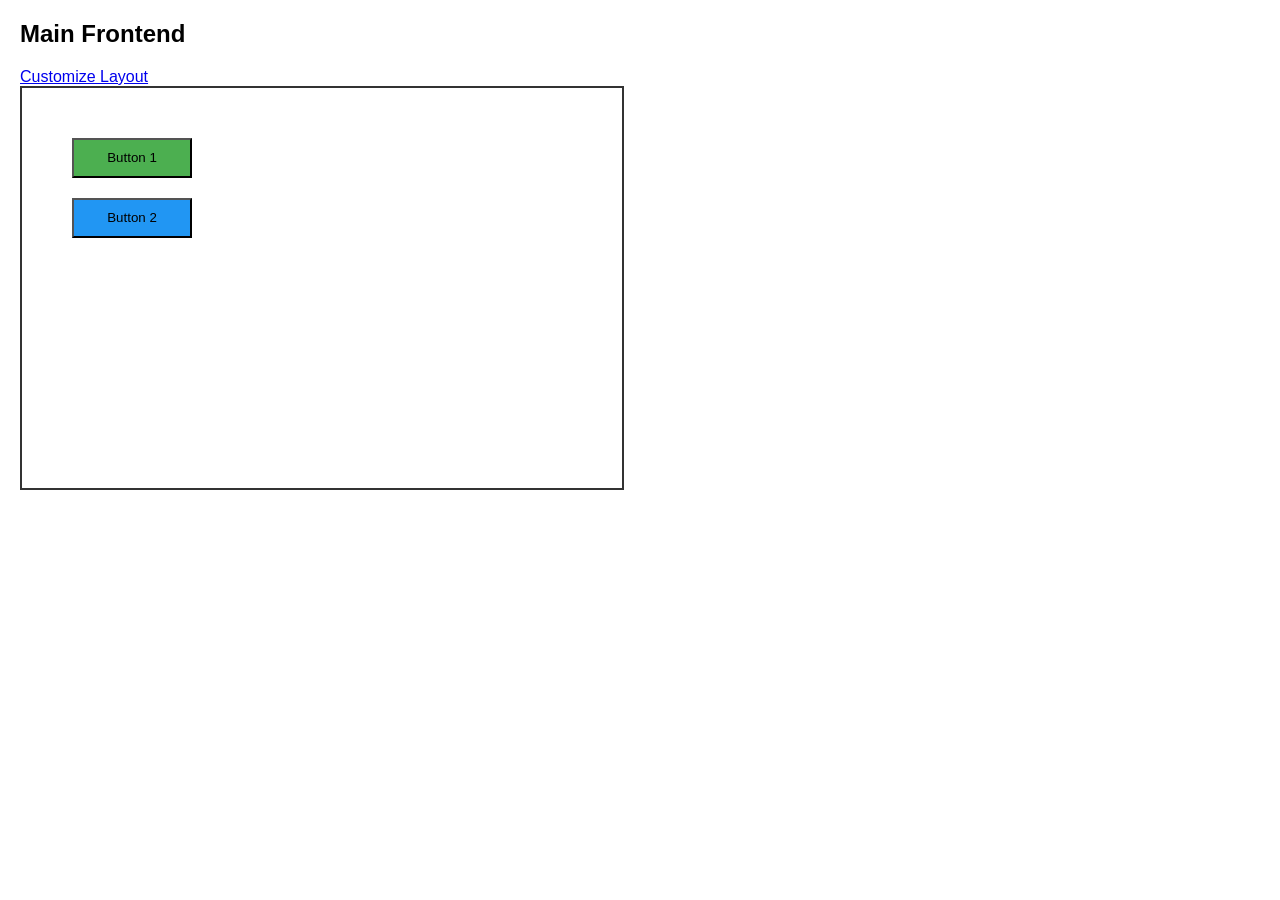
==== assignment1/index.html @ da25691c "static changing frontend" ====
<!DOCTYPE html>
<html>
<head>
  <title>Main Page</title>
  <link rel="stylesheet" href="style.css">
</head>
<body>

<h2>Main Frontend</h2>
<a href="customize.html">Customize Layout</a>

<div id="app"></div>

<script src="https://code.jquery.com/jquery-3.7.1.min.js"></script>
<script src="common.js"></script>
<script>
  const layoutData = getLayout();

  function render(layout) {
    $("#app").empty();

    layout.layout.forEach(item => {
      if (item.type === "button") {
        const btn = $("<button></button>")
          .text(item.text)
          .css({
            position: "absolute",
            width: item.width,
            height: item.height,
            backgroundColor: item.color,
            left: item.x,
            top: item.y
          });

        $("#app").append(btn);
      }
    });
  }

  render(layoutData);
</script>

</body>
</html>
---- assignment1/style.css ----
body {
  font-family: Arial, sans-serif;
  margin: 20px;
}

#app {
  position: relative;
  width: 600px;
  height: 400px;
  border: 2px solid #333;
}

button {
  cursor: pointer;
}

.control {
  margin-bottom: 10px;
}

input {
  margin-left: 5px;
}
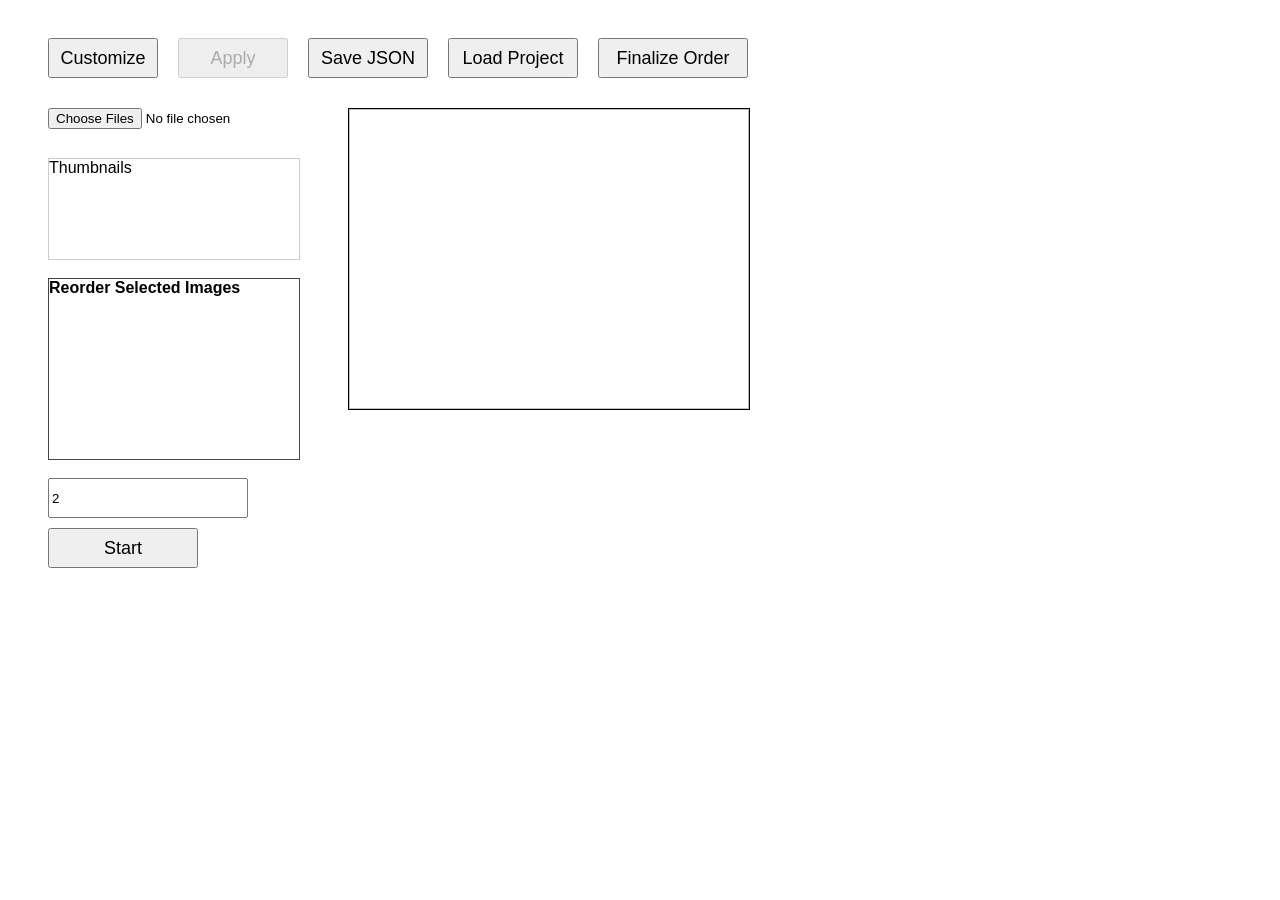
==== commit 6edf93c6: "JSON load and save updated" ====
--- a/assignment1/index.html
+++ b/assignment1/index.html
@@ -1,44 +1,510 @@
 <!DOCTYPE html>
 <html>
 <head>
-  <title>Main Page</title>
-  <link rel="stylesheet" href="style.css">
+<meta charset="UTF-8">
+<title>Advanced Slideshow Builder</title>
+
+<style>
+body { font-family: Arial; padding: 20px; }
+
+#editor {
+  position: relative;
+  min-height: 600px;
+}
+
+/* Editable wrapper */
+.box {
+  position: absolute;
+  cursor: move;
+}
+
+.selected { outline: 2px solid #007bff; }
+
+/* Resize handles */
+.handle {
+  width: 8px;
+  height: 8px;
+  background: #007bff;
+  position: absolute;
+  z-index: 10;
+}
+
+.n{top:-4px;left:50%;transform:translateX(-50%);cursor:n-resize;}
+.s{bottom:-4px;left:50%;transform:translateX(-50%);cursor:s-resize;}
+.e{right:-4px;top:50%;transform:translateY(-50%);cursor:e-resize;}
+.w{left:-4px;top:50%;transform:translateY(-50%);cursor:w-resize;}
+.ne{right:-4px;top:-4px;cursor:ne-resize;}
+.nw{left:-4px;top:-4px;cursor:nw-resize;}
+.se{right:-4px;bottom:-4px;cursor:se-resize;}
+.sw{left:-4px;bottom:-4px;cursor:sw-resize;}
+
+.box .content {
+  width: 100%;
+  height: 100%;
+}
+
+.box button,
+.box input[type="file"],
+.box input[type="number"] {
+  width: 100%;
+  height: 100%;
+  box-sizing: border-box;
+}
+
+.box button {
+  font-size: clamp(10px, 1.5vw, 18px);
+  white-space: normal;
+}
+
+.customize .content * {
+  pointer-events: none;
+}
+
+/* Allow Apply button during customize */
+.customize #applyBtn {
+  pointer-events: auto;
+}
+</style>
 </head>
+
 <body>
 
-<h2>Main Frontend</h2>
-<a href="customize.html">Customize Layout</a>
-
-<div id="app"></div>
-
-<script src="https://code.jquery.com/jquery-3.7.1.min.js"></script>
-<script src="common.js"></script>
+<div id="editor">
+
+  <!-- Toolbar Buttons -->
+  <div class="box" data-id="customizeBtnBox" style="top:10px;left:20px;width:110px;height:40px">
+    <div class="content">
+      <button id="customizeBtn">Customize</button>
+    </div>
+  </div>
+
+  <div class="box" data-id="applyBtnBox" style="top:10px;left:150px;width:110px;height:40px">
+    <div class="content">
+      <button id="applyBtn" disabled>Apply</button>
+    </div>
+  </div>
+
+  <div class="box" data-id="saveBtnBox" style="top:10px;left:280px;width:120px;height:40px">
+    <div class="content">
+      <button id="saveBtn">Save JSON</button>
+    </div>
+  </div>
+
+  <div class="box" data-id="loadBtnBox" style="top:10px;left:420px;width:130px;height:40px">
+    <div class="content">
+      <button id="loadBtn">Load Project</button>
+      <input type="file" id="loadJson" accept=".json" hidden>
+    </div>
+  </div>
+
+  <div class="box" data-id="finalizeBtnBox" style="top:10px;left:570px;width:150px;height:40px">
+    <div class="content">
+      <button id="finalizeBtn">Finalize Order</button>
+    </div>
+  </div>
+
+  <!-- Image Upload -->
+  <div class="box" data-id="input" style="top:80px;left:20px;width:200px;height:40px">
+    <div class="content">
+      <input type="file" id="imageInput" multiple>
+    </div>
+  </div>
+
+  <div class="box" data-id="thumbs" style="top:130px;left:20px;width:250px;height:100px">
+    <div class="content" id="thumbnailContainer" style="border:1px solid #ccc;overflow:auto">
+      Thumbnails
+    </div>
+  </div>
+
+  <div class="box" data-id="reorderBox" style="top:250px;left:20px;width:250px;height:180px">
+    <div class="content" style="border:1px solid #444;overflow:auto">
+      <b>Reorder Selected Images</b>
+      <div id="reorderContainer"></div>
+    </div>
+  </div>
+
+  <div class="box" data-id="delayBox" style="top:450px;left:20px;width:200px;height:40px">
+    <div class="content">
+      <input type="number" id="delayInput" value="2">
+    </div>
+  </div>
+
+  <div class="box" data-id="startBtnBox" style="top:500px;left:20px;width:150px;height:40px">
+    <div class="content">
+      <button id="startBtn">Start</button>
+    </div>
+  </div>
+
+  <div class="box" data-id="slideshow" style="top:80px;left:320px;width:400px;height:300px">
+    <div class="content" style="border:1px solid #000">
+      <img id="slideImage" style="width:100%;height:100%;object-fit:contain">
+    </div>
+  </div>
+
+</div>
+
 <script>
-  const layoutData = getLayout();
-
-  function render(layout) {
-    $("#app").empty();
-
-    layout.layout.forEach(item => {
-      if (item.type === "button") {
-        const btn = $("<button></button>")
-          .text(item.text)
-          .css({
-            position: "absolute",
-            width: item.width,
-            height: item.height,
-            backgroundColor: item.color,
-            left: item.x,
-            top: item.y
-          });
-
-        $("#app").append(btn);
+
+/* ---------------- GLOBAL STATE ---------------- */
+
+let imagesData = [];
+let selectedImages = [];
+let index = 0;
+let timer;
+let customize = false;
+let active = null;
+
+const boxes = document.querySelectorAll(".box");
+const editor = document.getElementById("editor");
+
+/* ---------------- CUSTOMIZE MODE ---------------- */
+
+customizeBtn.onclick = () => {
+  customize = true;
+  editor.classList.add("customize");
+  applyBtn.disabled = false;
+};
+
+applyBtn.onclick=()=>{
+  customize=false;
+  editor.classList.remove("customize");
+  applyBtn.disabled=true;
+  clearSelection();
+};
+
+/* Block button clicks only during customize */
+// document.querySelectorAll("button").forEach(btn=>{
+//   btn.addEventListener("click", e=>{
+//     if (customize && btn.id !== "applyBtn" && btn.id !== "customizeBtn") {
+//       e.preventDefault();
+//       e.stopPropagation();
+//     }
+//   });
+// });
+
+/* ---------------- DRAG + RESIZE ---------------- */
+
+const dirs=["n","s","e","w","ne","nw","se","sw"];
+const handles={};
+
+dirs.forEach(d=>{
+  const h=document.createElement("div");
+  h.className="handle "+d;
+  handles[d]=h;
+});
+
+boxes.forEach(b=>{
+  b.addEventListener("mousedown",e=>{
+    if(!customize) return;
+
+    e.preventDefault();
+    selectBox(b);
+
+    if(e.target.classList.contains("handle")){
+      startResize(e,e.target.classList[1]);
+    }else{
+      startMove(e);
+    }
+  });
+});
+
+function selectBox(b){
+  clearSelection();
+  active=b;
+  b.classList.add("selected");
+  Object.values(handles).forEach(h=>b.appendChild(h));
+}
+
+function clearSelection(){
+  if(!active) return;
+  active.classList.remove("selected");
+  Object.values(handles).forEach(h=>h.remove());
+  active=null;
+}
+
+let sx,sy,sl,st,sw,sh,currentDir;
+
+function startMove(e){
+  sx=e.clientX; sy=e.clientY;
+  sl=active.offsetLeft; st=active.offsetTop;
+  document.onmousemove=move;
+  document.onmouseup=stop;
+}
+
+function move(e){
+  active.style.left=sl+(e.clientX-sx)+"px";
+  active.style.top=st+(e.clientY-sy)+"px";
+}
+
+function startResize(e,dir){
+  currentDir=dir;
+  sx=e.clientX; sy=e.clientY;
+  sl=active.offsetLeft; st=active.offsetTop;
+  sw=active.offsetWidth; sh=active.offsetHeight;
+  document.onmousemove=resize;
+  document.onmouseup=stop;
+}
+
+function resize(e){
+  let dx=e.clientX-sx;
+  let dy=e.clientY-sy;
+
+  let nw=sw, nh=sh, nl=sl, nt=st;
+
+  if(currentDir.includes("e")) nw=sw+dx;
+  if(currentDir.includes("s")) nh=sh+dy;
+  if(currentDir.includes("w")){ nw=sw-dx; nl=sl+dx; }
+  if(currentDir.includes("n")){ nh=sh-dy; nt=st+dy; }
+
+  if(nw>50 && nh>30){
+    active.style.width=nw+"px";
+    active.style.height=nh+"px";
+  }
+
+  active.style.left=nl+"px";
+  active.style.top=nt+"px";
+}
+
+function stop(){
+  document.onmousemove=null;
+  document.onmouseup=null;
+}
+
+/* ---------------- SLIDESHOW ---------------- */
+
+imageInput.onchange=async e=>{
+  imagesData=[]; selectedImages=[];
+  thumbnailContainer.innerHTML="";
+  for(let file of [...e.target.files]){
+    const base64=await toBase64(file);
+    imagesData.push({name:file.name,data:base64});
+    createThumbnail(base64);
+  }
+};
+
+function createThumbnail(src){
+  const img=document.createElement("img");
+  img.src=src; img.width=60;
+  img.style.margin="5px";
+  img.style.cursor="pointer";
+  img.style.border="2px solid transparent";
+
+  img.onclick=()=>{
+    if(selectedImages.includes(src)){
+      selectedImages=selectedImages.filter(s=>s!==src);
+      img.style.border="2px solid transparent";
+    }else{
+      selectedImages.push(src);
+      img.style.border="2px solid #007bff";
+    }
+  };
+  thumbnailContainer.appendChild(img);
+}
+
+startBtn.onclick=()=>{
+  if(!selectedImages.length){ alert("Select images"); return; }
+  clearInterval(timer);
+  index=0;
+  slideImage.src=selectedImages[index];
+  timer=setInterval(()=>{
+    index=(index+1)%selectedImages.length;
+    slideImage.src=selectedImages[index];
+  },delayInput.value*1000);
+};
+
+function toBase64(file){
+  return new Promise((res,rej)=>{
+    const reader=new FileReader();
+    reader.onload=()=>res(reader.result);
+    reader.onerror=rej;
+    reader.readAsDataURL(file);
+  });
+}
+
+/* ---------------- SAVE / LOAD ---------------- */
+
+saveBtn.onclick=()=>{
+  const data={
+    delay:parseInt(delayInput.value),
+    images:imagesData,
+    selected:selectedImages,
+    layout:[...boxes].map(b=>({
+      id:b.dataset.id,
+      top:b.style.top,
+      left:b.style.left,
+      width:b.style.width,
+      height:b.style.height
+    }))
+  };
+  const blob=new Blob([JSON.stringify(data,null,2)],{type:"application/json"});
+  const a=document.createElement("a");
+  a.href=URL.createObjectURL(blob);
+  a.download="slideshow.json";
+  a.click();
+};
+
+loadBtn.onclick=()=>{ if(!customize) loadJson.click(); };
+
+loadJson.onchange=e=>{
+  const file=e.target.files[0];
+  if(!file) return;
+  const reader=new FileReader();
+  reader.onload=evt=>{
+    const data=JSON.parse(evt.target.result);
+    loadSlideshow(data);
+  };
+  reader.readAsText(file);
+};
+
+function loadSlideshow(data){
+
+  delayInput.value = data.delay || 2;
+
+  // Restore layout
+  data.layout.forEach(item=>{
+    const box=document.querySelector(`[data-id="${item.id}"]`);
+    if(!box) return;
+    box.style.top=item.top;
+    box.style.left=item.left;
+    box.style.width=item.width;
+    box.style.height=item.height;
+  });
+
+  imagesData = data.images || [];
+  selectedImages = data.selected || [];
+
+  thumbnailContainer.innerHTML = "";
+
+  imagesData.forEach(img => {
+
+    const thumb = document.createElement("img");
+    thumb.src = img.data;
+    thumb.width = 60;
+    thumb.style.margin = "5px";
+    thumb.style.cursor = "pointer";
+    thumb.style.border = selectedImages.includes(img.data)
+      ? "2px solid #007bff"
+      : "2px solid transparent";
+
+    thumb.onclick = () => {
+      if (selectedImages.includes(img.data)) {
+        selectedImages = selectedImages.filter(s => s !== img.data);
+        thumb.style.border = "2px solid transparent";
+      } else {
+        selectedImages.push(img.data);
+        thumb.style.border = "2px solid #007bff";
       }
+    };
+
+    thumbnailContainer.appendChild(thumb);
+  });
+
+  // rebuild reorder list if needed
+  if(selectedImages.length){
+    buildReorderUI();
+  }
+}
+
+/* ---------------- FINALIZE + DRAG ORDER ---------------- */
+
+const reorderContainer = document.getElementById("reorderContainer");
+
+finalizeBtn.onclick = () => {
+
+  if (customize) return;   // prevent during customize
+
+  if (!selectedImages.length) {
+    alert("No selected images to reorder.");
+    return;
+  }
+
+  buildReorderUI();
+};
+
+function buildReorderUI() {
+
+  reorderContainer.innerHTML = "";
+
+  selectedImages.forEach((src, i) => {
+
+    const item = document.createElement("div");
+    item.draggable = true;
+    item.dataset.index = i;
+
+    item.style.display = "flex";
+    item.style.alignItems = "center";
+    item.style.border = "1px solid #ccc";
+    item.style.margin = "5px";
+    item.style.padding = "4px";
+    item.style.background = "#f9f9f9";
+
+    const img = document.createElement("img");
+    img.src = src;
+    img.width = 50;
+
+    const label = document.createElement("span");
+    label.textContent = " Image " + (i + 1);
+    label.style.margin = "0 10px";
+
+    // 🔵 CLONE BUTTON
+    const cloneBtn = document.createElement("button");
+    cloneBtn.textContent = "Clone";
+    cloneBtn.style.marginRight = "5px";
+
+    cloneBtn.onclick = () => {
+      selectedImages.splice(i + 1, 0, src);
+      buildReorderUI();
+    };
+
+    // 🔴 DELETE BUTTON
+    const deleteBtn = document.createElement("button");
+    deleteBtn.textContent = "Delete";
+
+    deleteBtn.onclick = () => {
+      selectedImages.splice(i, 1);
+      buildReorderUI();
+    };
+
+    item.appendChild(img);
+    item.appendChild(label);
+    item.appendChild(cloneBtn);
+    item.appendChild(deleteBtn);
+
+    // Drag logic
+    item.addEventListener("dragstart", e => {
+      e.dataTransfer.setData("index", i);
     });
-  }
-
-  render(layoutData);
+
+    item.addEventListener("dragover", e => {
+      e.preventDefault();
+      item.style.background = "#e0f0ff";
+    });
+
+    item.addEventListener("dragleave", () => {
+      item.style.background = "#f9f9f9";
+    });
+
+    item.addEventListener("drop", e => {
+
+      e.preventDefault();
+      item.style.background = "#f9f9f9";
+
+      const fromIndex = parseInt(e.dataTransfer.getData("index"));
+      const toIndex = i;
+
+      if (fromIndex === toIndex) return;
+
+      const moved = selectedImages.splice(fromIndex, 1)[0];
+      selectedImages.splice(toIndex, 0, moved);
+
+      buildReorderUI();
+    });
+
+    reorderContainer.appendChild(item);
+  });
+}
+
 </script>
 
 </body>
-</html>
+</html>
